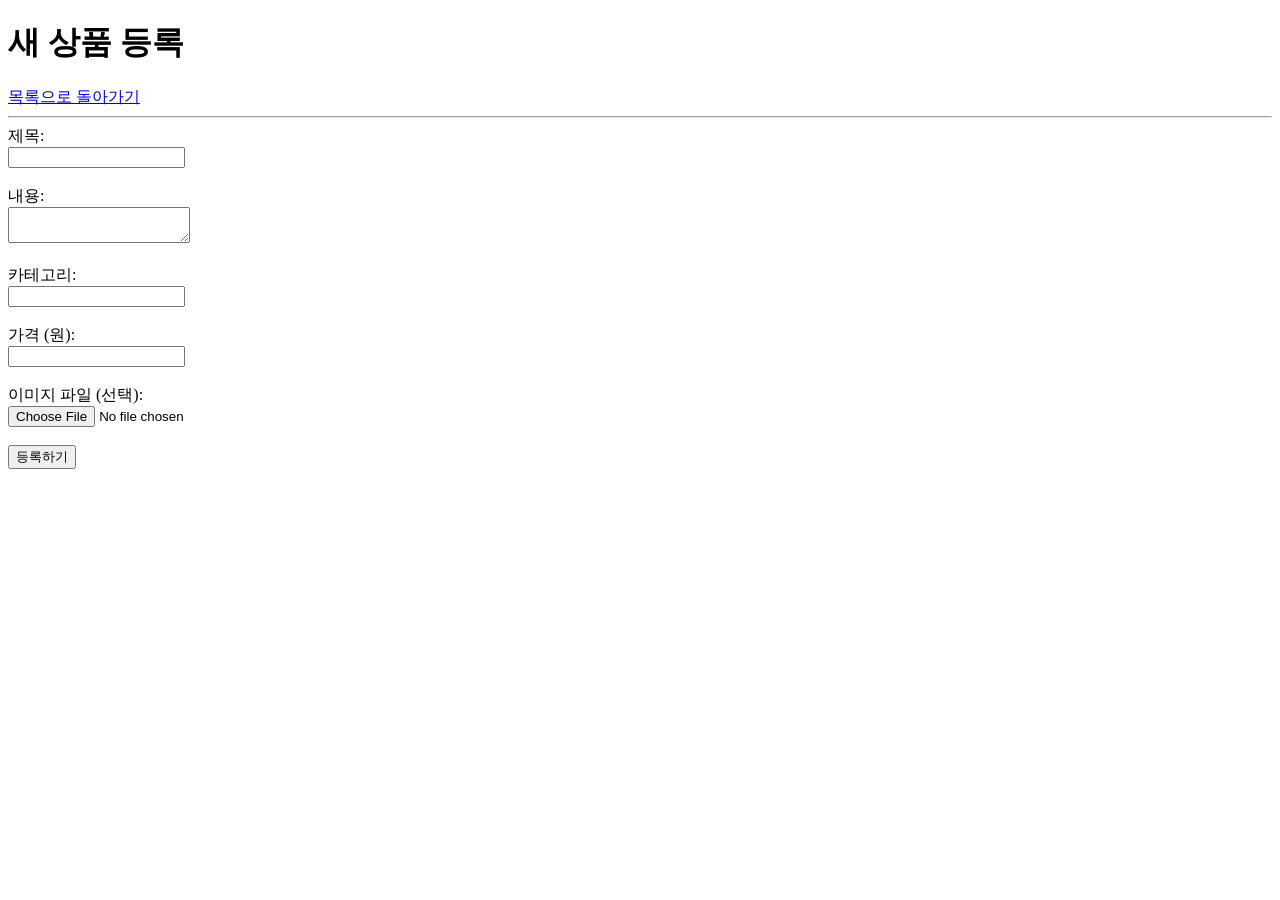
==== src/main/resources/static/register.html @ a5c8186b "feat: FR-01 및 FR-02 구현" ====
<!DOCTYPE html>
<html lang="ko">
<head>
    <meta charset="UTF-8">
    <title>중고거래 앱 - 상품 등록</title>
</head>
<body>
    <h1>새 상품 등록</h1>
    <a href="index.html">목록으로 돌아가기</a>
    <hr>
    <form id="register-form" enctype="multipart/form-data">
        <div>
            <label for="title">제목:</label><br>
            <input type="text" id="title" name="title" required>
        </div>
        <br>
        <div>
            <label for="content">내용:</label><br>
            <textarea id="content" name="content" required></textarea>
        </div>
        <br>
        <div>
            <label for="category">카테고리:</label><br>
            <input type="text" id="category" name="category" required>
        </div>
        <br>
        <div>
            <label for="price">가격 (원):</label><br>
            <input type="number" id="price" name="price" min="0" required>
        </div>
        <br>
        <div>
            <label for="image">이미지 파일 (선택):</label><br>
            <input type="file" id="image" name="image" accept="image/png, image/jpeg">
        </div>
        <br>
        <button type="submit">등록하기</button>
    </form>

    <div id="message"></div>

    <script>
        document.getElementById('register-form').addEventListener('submit', async function(event) {
            event.preventDefault(); // 기본 제출 동작 방지

            const formData = new FormData();
            formData.append('title', document.getElementById('title').value);
            formData.append('content', document.getElementById('content').value);
            formData.append('category', document.getElementById('category').value);
            formData.append('price', document.getElementById('price').value);

            const imageFile = document.getElementById('image').files[0];
            if (imageFile) {
                formData.append('image', imageFile);
            }

            try {
                const response = await fetch('/api/products', {
                    method: 'POST',
                    body: formData // Content-Type은 브라우저가 자동으로 multipart/form-data로 설정함
                });

                if (response.status === 201) {
                    document.getElementById('message').innerText = '상품이 성공적으로 등록되었습니다!';
                    document.getElementById('register-form').reset();
                } else {
                    const errorText = await response.text();
                    document.getElementById('message').innerText = `오류: ${errorText}`;
                }
            } catch (error) {
                document.getElementById('message').innerText = `네트워크 오류: ${error.message}`;
            }
        });
    </script>
</body>
</html>
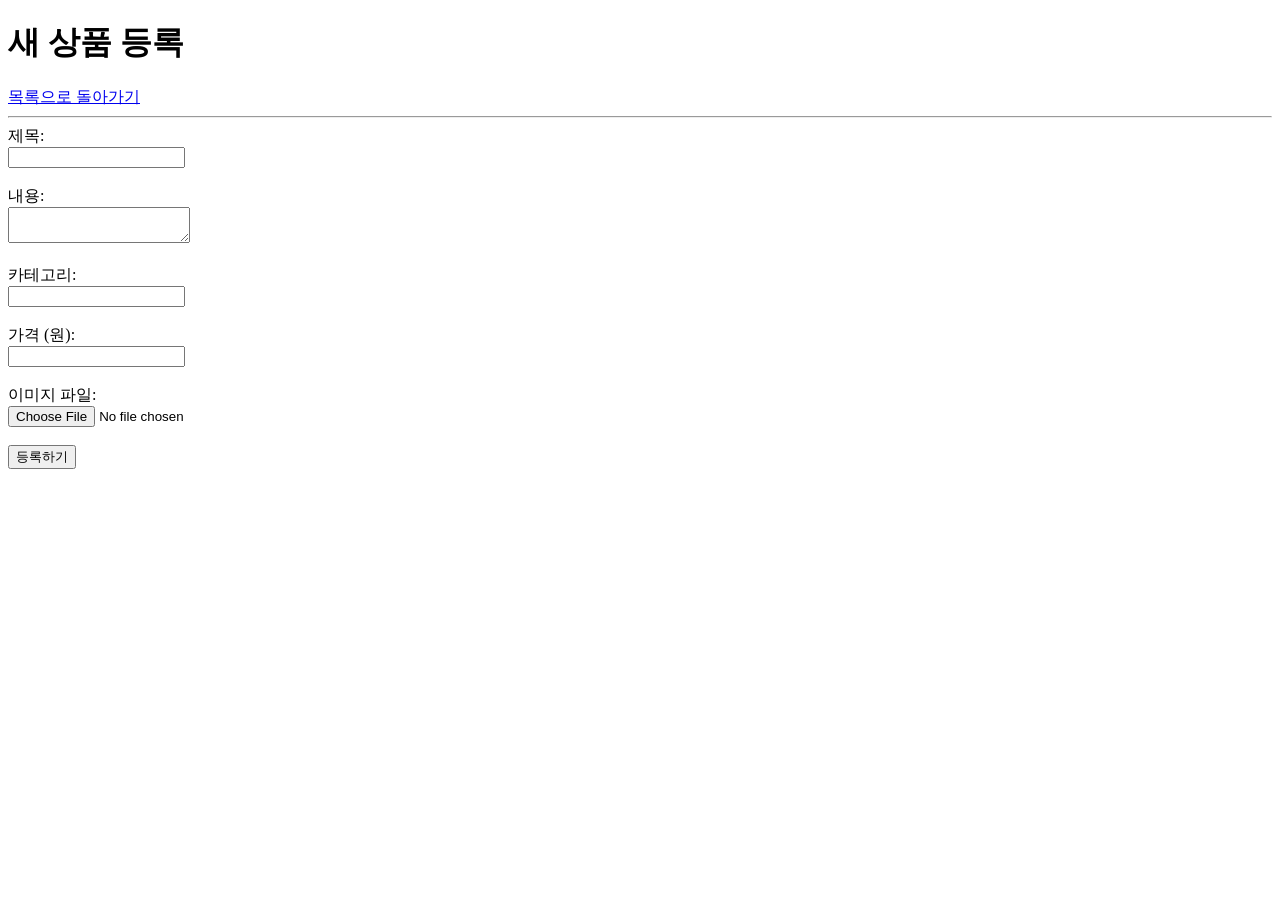
==== commit 2b919eed: "Merge origin/main into feat/deal-application-approval" ====
--- a/src/main/resources/static/register.html
+++ b/src/main/resources/static/register.html
@@ -30,8 +30,8 @@
         </div>
         <br>
         <div>
-            <label for="image">이미지 파일 (선택):</label><br>
-            <input type="file" id="image" name="image" accept="image/png, image/jpeg">
+            <label for="image">이미지 파일:</label><br>
+            <input type="file" id="image" name="image" accept="image/png, image/jpeg" required>
         </div>
         <br>
         <button type="submit">등록하기</button>
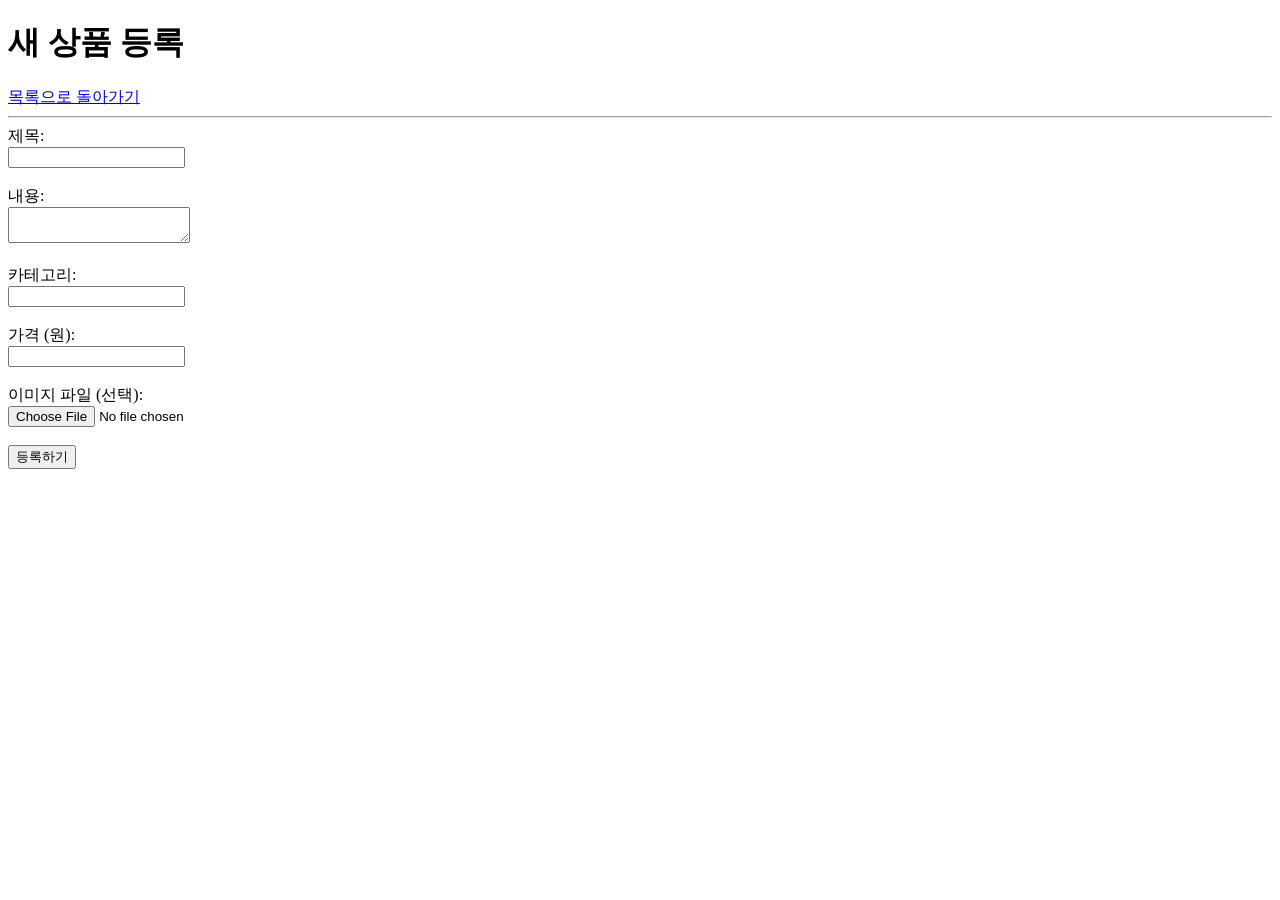
==== commit 69656de2: "merge: main 브랜치 충돌 해결" ====
--- a/src/main/resources/static/register.html
+++ b/src/main/resources/static/register.html
@@ -30,8 +30,8 @@
         </div>
         <br>
         <div>
-            <label for="image">이미지 파일:</label><br>
-            <input type="file" id="image" name="image" accept="image/png, image/jpeg" required>
+            <label for="image">이미지 파일 (선택):</label><br>
+            <input type="file" id="image" name="image" accept="image/png, image/jpeg">
         </div>
         <br>
         <button type="submit">등록하기</button>
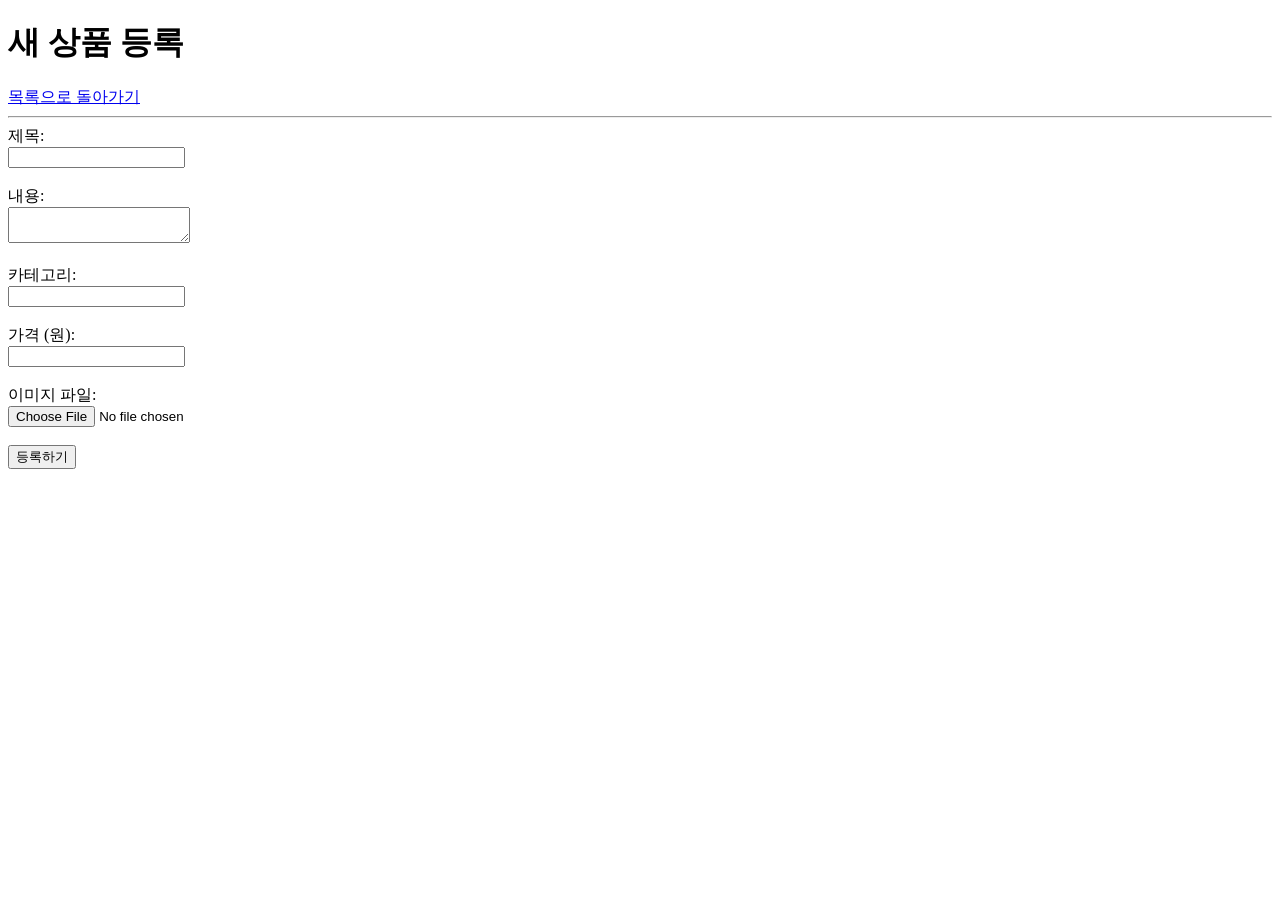
==== commit 88897496: "Merge pull request #7 from CLD-8th/feat/deal-application-approval Feat/deal application approval" ====
--- a/src/main/resources/static/register.html
+++ b/src/main/resources/static/register.html
@@ -30,8 +30,8 @@
         </div>
         <br>
         <div>
-            <label for="image">이미지 파일 (선택):</label><br>
-            <input type="file" id="image" name="image" accept="image/png, image/jpeg">
+            <label for="image">이미지 파일:</label><br>
+            <input type="file" id="image" name="image" accept="image/png, image/jpeg" required>
         </div>
         <br>
         <button type="submit">등록하기</button>
